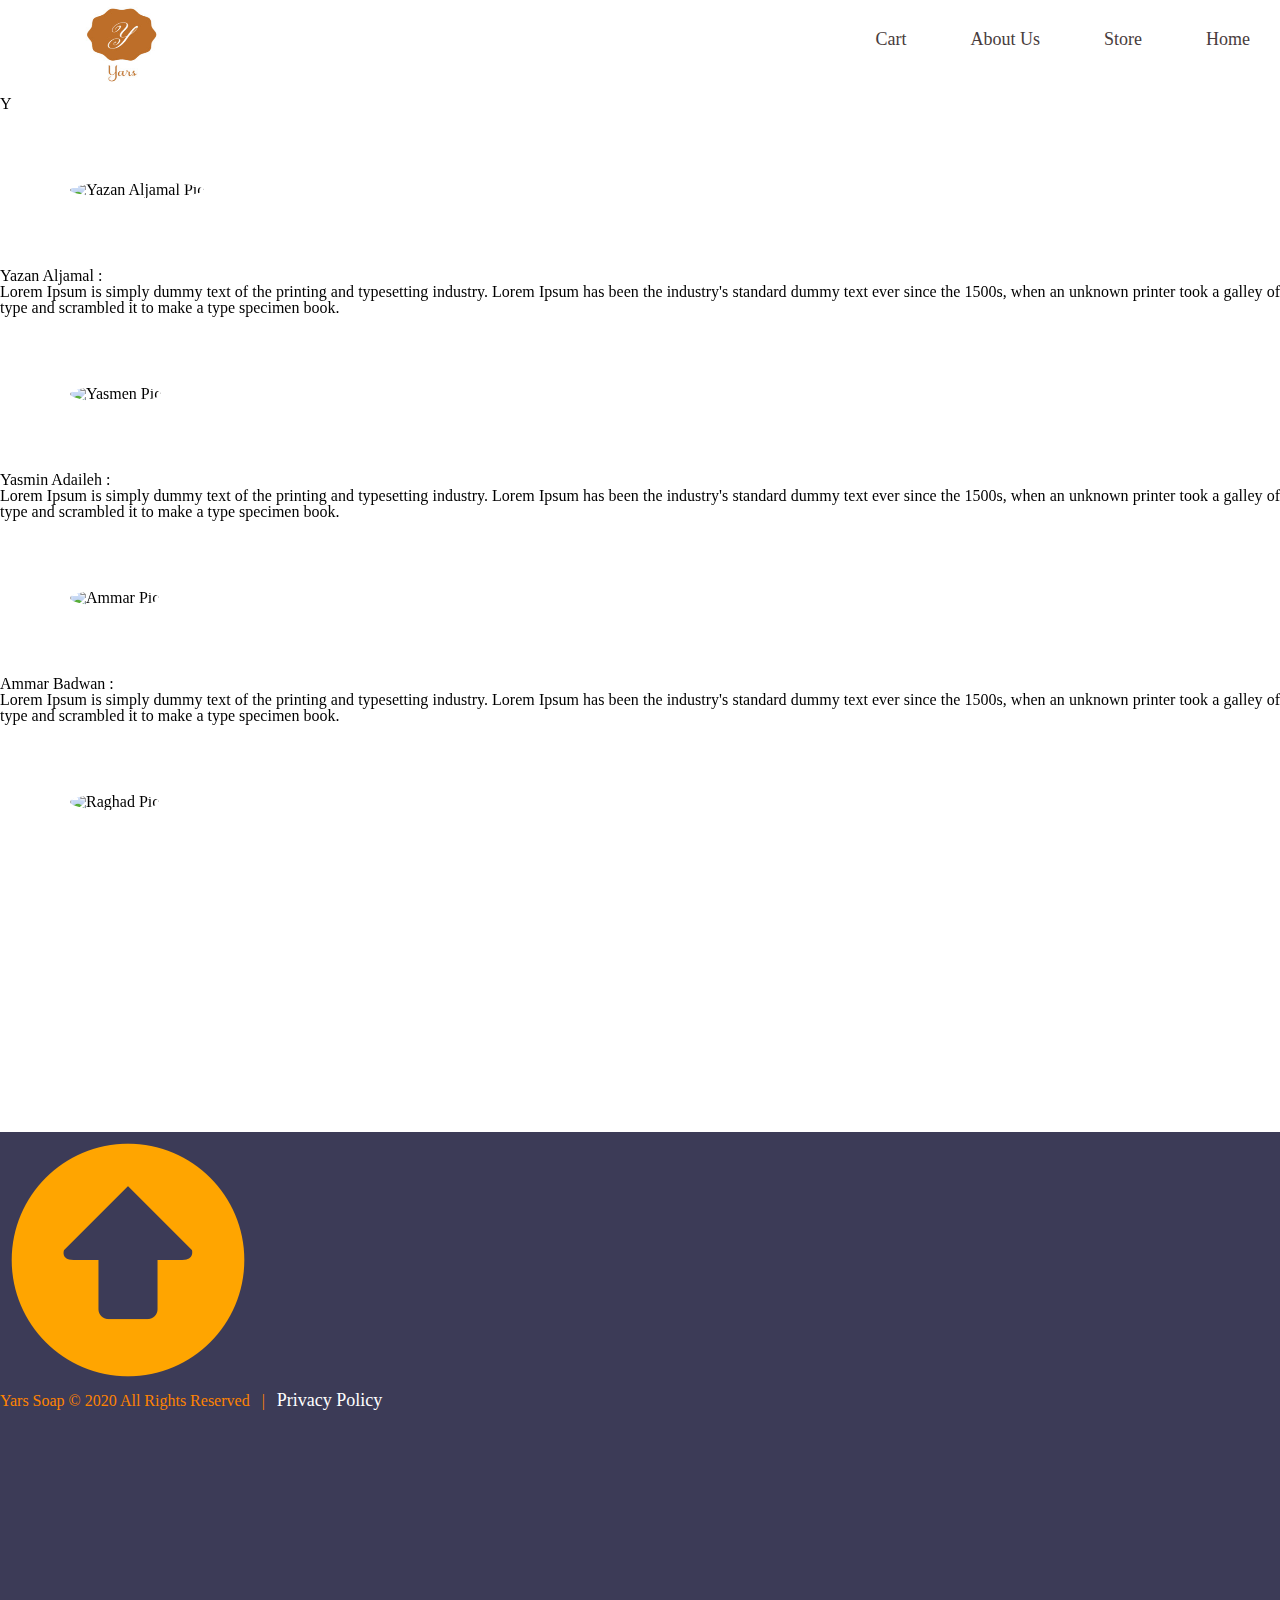
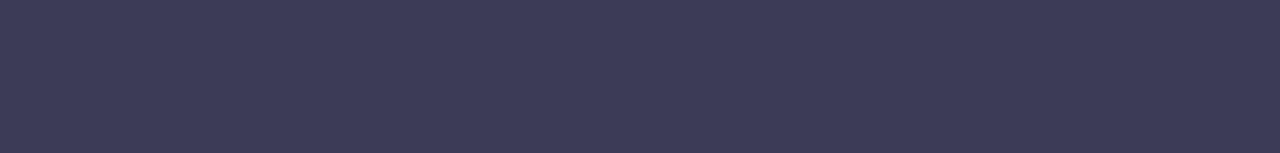
==== about-old.html @ 83c63572 "Merge pull request #31 from Yars-Company/yaljamal" ====
<!DOCTYPE html>
<html lang="en">
<head>
    <meta charset="UTF-8">
    <meta name="viewport" content="width=device-width, initial-scale=1.0">
    <link href="https://cdn.rawgit.com/michalsnik/aos/2.1.1/dist/aos.css" rel="stylesheet">
    <link href="https://unpkg.com/aos@2.3.1/dist/aos.css" rel="stylesheet">
    <link rel="stylesheet" href="css/reset.css">
    <link rel="stylesheet" href="css/about.css">
    <link href="https://fonts.googleapis.com/css?family=Oleo+Script&display=swap" rel="stylesheet">
    <title>Yars About Us </title>
</head>
<body>
    <header>
        <img src="img/logo.jpg" class="logo">
        <nav>
            <ul>
                <li class="shihab"><a href="">Cart </a></li>
                <li class="shihab"><a href="#">About Us </a></li>
                <li class="shihab"><a href="store.html">Store</a></li>
                <li class="shihab"><a href="yasmin.html"> Home </a> </li>
            </ul>
        </nav>
    </header>
    <main>
        <h2>Hello, We are Yars groub </h2>
        <p id="inter">
            Yars it is group of students studied 201 course and need to practice CSS and HTML and JavaScript
        </p>
        <h5>Stand for : </h5>
        <div class="perant hederName " data-aos="flip-right">
            <h5 id="s" class="chiledName name ">S</h5>
            <h5 id="r" class="chiledName name ">R</h5>
            <h5 id="a" class="chiledName name ">A</h5>
            <h5 id="y" class="chiledName name ">Y</h5>
        </div>
       
        <div class="perant-main">
            <img id="" class="chiled img-left  " data-aos="fade-right" src="img/yaljamal.jpeg" alt="Yazan Aljamal Pic">
            <p class="float-right"  id="yazanPar" data-aos="fade-up-left">
                Yazan Aljamal : <br>
                Lorem Ipsum is simply dummy text of the printing and typesetting industry.
                Lorem Ipsum has been the industry's standard dummy text ever since the 1500s,
                when an unknown printer took a galley of type and scrambled it to make a type specimen book.

            </p>
            <img class="chiled " data-aos="fade-up-left" src="img/yasmen.jpg" alt="Yasmen Pic">
            <p class="float-left " id="yasmenPar" data-aos="fade-up-left">
                Yasmin Adaileh : <br>
                Lorem Ipsum is simply dummy text of the printing and typesetting industry.
                Lorem Ipsum has been the industry's standard dummy text ever since the 1500s,
                when an unknown printer took a galley of type and scrambled it to make a type specimen book.
            </p>
            <img id="" class="chiled img-left" data-aos="fade-right" src="img/ammar.png" alt="Ammar Pic">
            <p class="float-right " id="ammarPar"data-aos="fade-left">
                Ammar Badwan : <br>
                Lorem Ipsum is simply dummy text of the printing and typesetting industry.
                Lorem Ipsum has been the industry's standard dummy text ever since the 1500s,
                when an unknown printer took a galley of type and scrambled it to make a type specimen book.
            </p>
            <img id="raghad" class="chiled " data-aos="fade-up-left" src="img/raghad.png" alt="Raghad Pic">
            <p class="float-left " id="raghadPar" data-aos="fade-up-left">
                Raghad Najjar : <br>
                Lorem Ipsum is simply dummy text of the printing and typesetting industry.
                Lorem Ipsum has been the industry's standard dummy text ever since the 1500s,
                when an unknown printer took a galley of type and scrambled it to make a type specimen book.
            </p>
            <img id="" class="chiled img-left" data-aos="fade-right" src="img/sondos.JPG" alt="Sondos Pic">
            <p class="float-right " id="sondosPar" data-aos="fade-left">
                Sondos Abu-Elayyan : <br>
                Lorem Ipsum is simply dummy text of the printing and typesetting industry.
                Lorem Ipsum has been the industry's standard dummy text ever since the 1500s,
                when an unknown printer took a galley of type and scrambled it to make a type specimen book.
            </p>
        </div>
       
    </main>
    <footer>
        <div id="icon-top" class="icon-top">
            <a href="#top"><img src="img/top.png" alt="" id="img-main2"></a>
        </div>
        <div class="copyright">
            <div>
                <span> Yars Soap © 2020 All Rights Reserved</span>
                <span>&nbsp;&nbsp;|&nbsp;&nbsp;</span>
                <a class="link" href=""> Privacy Policy</a>
            </div>
        </div>
    </footer>

    <script src="https://unpkg.com/aos@2.3.1/dist/aos.js">
    </script>
    <script src="https://cdn.rawgit.com/michalsnik/aos/2.1.1/dist/aos.js"></script>
    <script
        src="https://cdn.jsdelivr.net/gh/shishirraven/animate-on-scroll@v1.0/oyethemes_onscroll_animation.js"></script>
    <script src="js/about.js"></script>
</body>

</html>
---- css/about.css ----
body{
    width: 100%;
}
a{
    text-decoration: none;
    color: #483c3c;
    cursor: pointer;
    font-size: 18px;

}
a:hover{
    color:rgb(189, 110, 41); ;
}
ul{
    float: right;
}
.shihab{
display: inline-block;
margin: 30px;


}
.logo{
    float: left;
    width: 9%;
    margin-left: 5%;
    height: 90px;

}


header{
    background-color: white;
    z-index: 9999;
    top: 0px;
    position: fixed;
    width: 100%;
    height: 94px;
/* border-bottom:1px solid gray; */
}
ul{
    margin: auto;

}
#mainH1{
    font-size: 40px;
    text-align: center;
    margin-top: 9%;

}
span{
    color: #ff8300;
}
h3{
    font-size: 25px;
}
#mainH3{
    text-align: center;
    margin-top: 1%;
}
main img {
    width: 9%;
    padding: 70px;
    border-radius: 50%;
}
#yazanPic{
    width: 164px;
    margin-top: 4%;
}
#perantPar{
    display: flex;
    text-align: center;
}
.claidPar{
    width: 18%;
    padding-left: 24px;
   
}

.ourpic{
    width: 150px;

}
.claidPar:hover {
    animation: show 1s forwards ;

}
@keyframes show {
    from {visibility: hidden;
    opacity: 0;
    }
    to {visibility: visible;
    opacity: 1;
    }

  }
.clidh4{
    padding-left: 3%;
    color: #ff8300;

}
p{
    text-align: justify;

}
hr {
    background-color: #fff;
    padding: 0;
    margin: 93px;
  }
  
hr.hr-1 {
    border: 0;
    height: 1px;
    background-image: linear-gradient(to right, rgba(0, 0, 0, 0), rgba(0, 0, 0, 0.75), rgba(0, 0, 0, 0));
  }

.social{
    margin: 20px 30px 0px 18px;
    padding: 0;
    cursor: pointer;

}

footer{
    /* top: 347%; */
    position: absolute;
    width: 100%;
    height: 69%;
    background-color: #3c3b57;
    
}

.footer{
    position: absolute;
    text-align: center;
    font-size: 18px;
    width: 100%;
    height: 100%;
    display: inline-block;

}
.about{
    position: absolute;
    text-align: center;
    font-size: 18px;
    width: 33%;
    height: 100%;
}

.headerAbout{
    text-align: center;
    font-size: 20px;
    color: aliceblue;
    line-height: 1.5;
}
.quickFooter{
    position: absolute;
    text-align: center;
    font-size: 18px;
    width: 33%;
    height: 100%;
    left: 30%;
    margin: 35px 0 0 0 ;
    
}
.quick{
    text-align: center;
    text-align: center;
    line-height: 1.5;
    color: aliceblue;
    font-family: 'Cormorant Garamond', serif;
}

.contactUs{
    left: 60%;
    margin: 35px 0 0 0;
    box-sizing: border-box;
    border-radius: 50%;
    color: aliceblue;
    position: absolute;
    text-align: center;
    font-size: 18px;
    width: 33%;
    height: 100%;

}
.conHeader{
    font-family: 'Cormorant Garamond', serif;
    text-align: center;
    font-size: 18px;
    color: aliceblue;
}
@keyframes rotate{
    0%{
        transform: translate(0);
    }
    100%{
        transform: translate(360deg);
    }
}
.link{
    color: white;
}
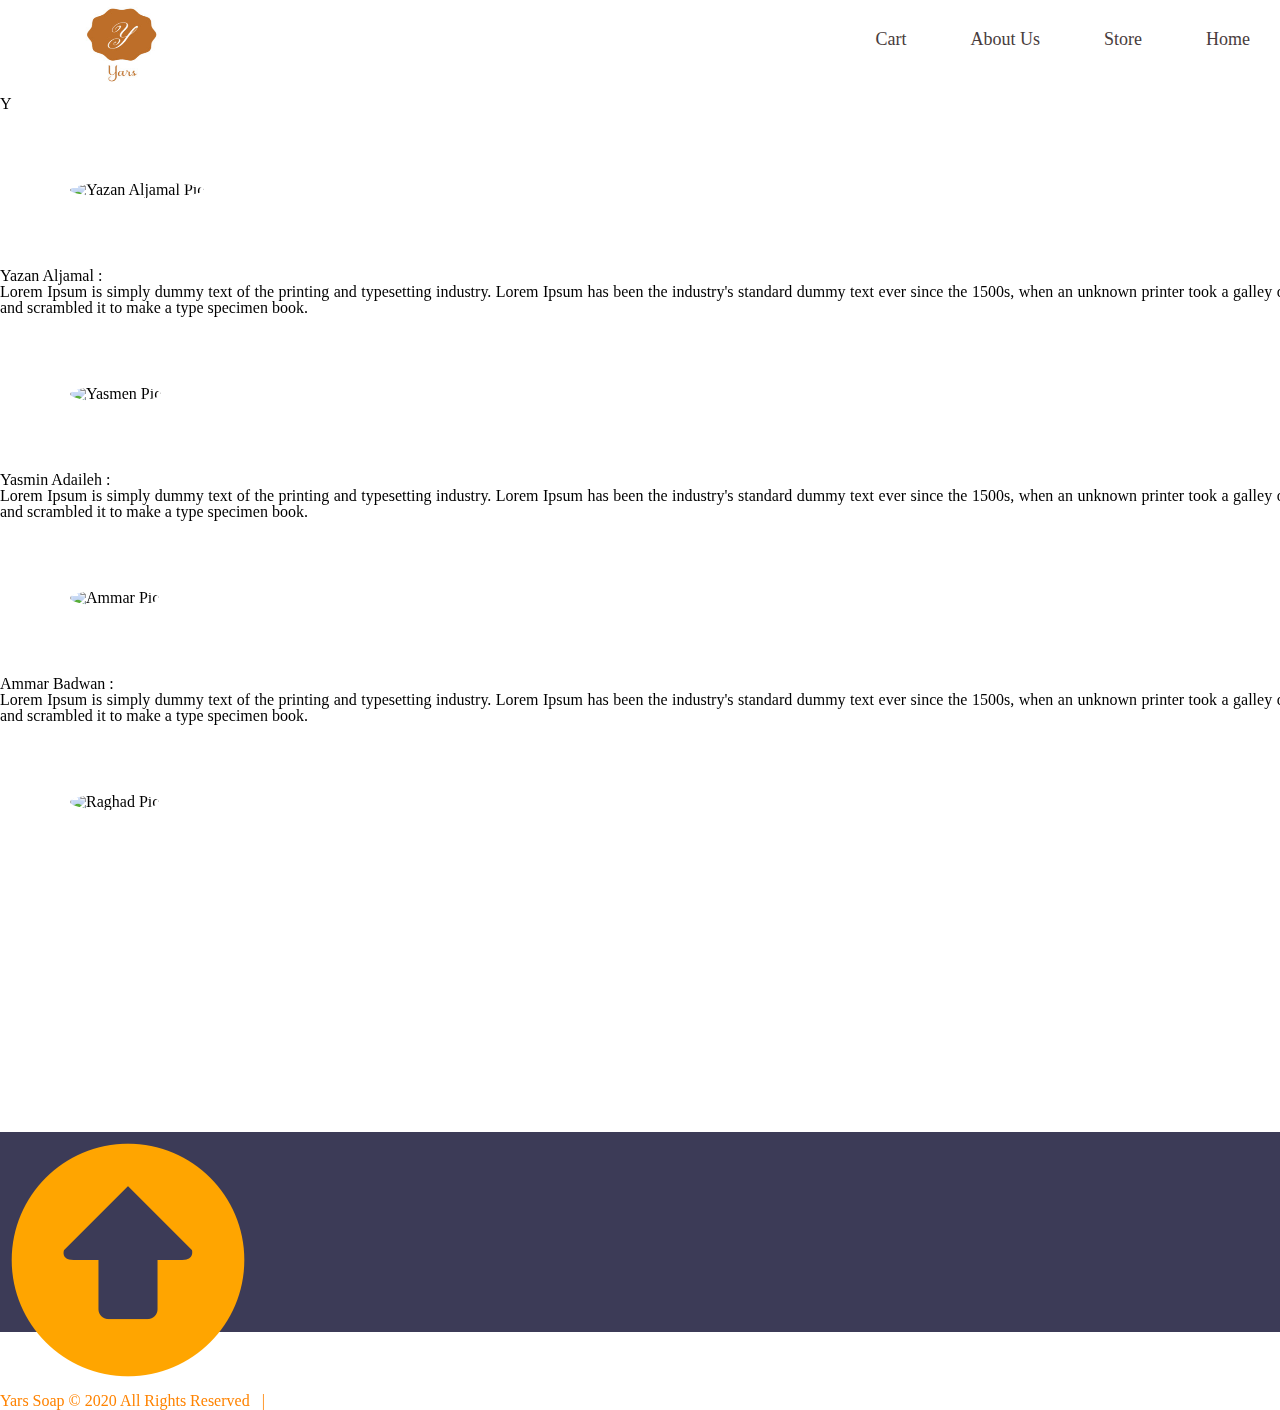
==== commit f537222f: "fixed animations and footer" ====
--- a/about-old.html
+++ b/about-old.html
@@ -91,9 +91,7 @@
     <script src="https://unpkg.com/aos@2.3.1/dist/aos.js">
     </script>
     <script src="https://cdn.rawgit.com/michalsnik/aos/2.1.1/dist/aos.js"></script>
-    <script
-        src="https://cdn.jsdelivr.net/gh/shishirraven/animate-on-scroll@v1.0/oyethemes_onscroll_animation.js"></script>
-    <script src="js/about.js"></script>
+        <script src="js/about.js"></script>
 </body>
 
 </html>--- a/css/about.css
+++ b/css/about.css
@@ -1,6 +1,12 @@
 body{
     width: 100%;
 }
+p{
+    font-family: 'Cormorant Garamond';
+}
+ h1{
+        font-family: 'Lobster', cursive;
+    }
 a{
     text-decoration: none;
     color: #483c3c;
@@ -17,8 +23,6 @@
 .shihab{
 display: inline-block;
 margin: 30px;
-
-
 }
 .logo{
     float: left;
@@ -58,6 +62,10 @@
     text-align: center;
     margin-top: 1%;
 }
+main{
+    width: 1322px;
+
+}
 main img {
     width: 9%;
     padding: 70px;
@@ -67,13 +75,19 @@
     width: 164px;
     margin-top: 4%;
 }
+#yazanh4{
+    margin-top: 6%;
+
+}
 #perantPar{
     display: flex;
     text-align: center;
+    height: 665px;
+
 }
 .claidPar{
-    width: 18%;
-    padding-left: 24px;
+    width: 17%;
+    padding-left: 32px;
    
 }
 
@@ -81,7 +95,7 @@
     width: 150px;
 
 }
-.claidPar:hover {
+/* .claidPar:hover {
     animation: show 1s forwards ;
 
 }
@@ -93,10 +107,12 @@
     opacity: 1;
     }
 
-  }
+  } */
 .clidh4{
     padding-left: 3%;
     color: #ff8300;
+    padding-bottom: 7px;
+    padding-top: 9px;
 
 }
 p{
@@ -116,7 +132,7 @@
   }
 
 .social{
-    margin: 20px 30px 0px 18px;
+    margin: 10px 30px 0px 18px;
     padding: 0;
     cursor: pointer;
 
@@ -126,7 +142,7 @@
     /* top: 347%; */
     position: absolute;
     width: 100%;
-    height: 69%;
+    height: 200px;
     background-color: #3c3b57;
     
 }
@@ -145,7 +161,9 @@
     text-align: center;
     font-size: 18px;
     width: 33%;
-    height: 100%;
+    margin-top: 35px;
+
+    /* height: 100%; */
 }
 
 .headerAbout{
@@ -154,12 +172,21 @@
     color: aliceblue;
     line-height: 1.5;
 }
+.color{
+    color: white;
+    padding: 60%;
+
+}
+.ulFooter{
+    margin-right: 47%;
+    margin-top: 3%;
+}
 .quickFooter{
     position: absolute;
     text-align: center;
     font-size: 18px;
     width: 33%;
-    height: 100%;
+    /* height: 100%; */
     left: 30%;
     margin: 35px 0 0 0 ;
     
@@ -182,7 +209,8 @@
     text-align: center;
     font-size: 18px;
     width: 33%;
-    height: 100%;
+    /* height: 160px; */
+
 
 }
 .conHeader{
@@ -201,4 +229,5 @@
 }
 .link{
     color: white;
-}+}
+
